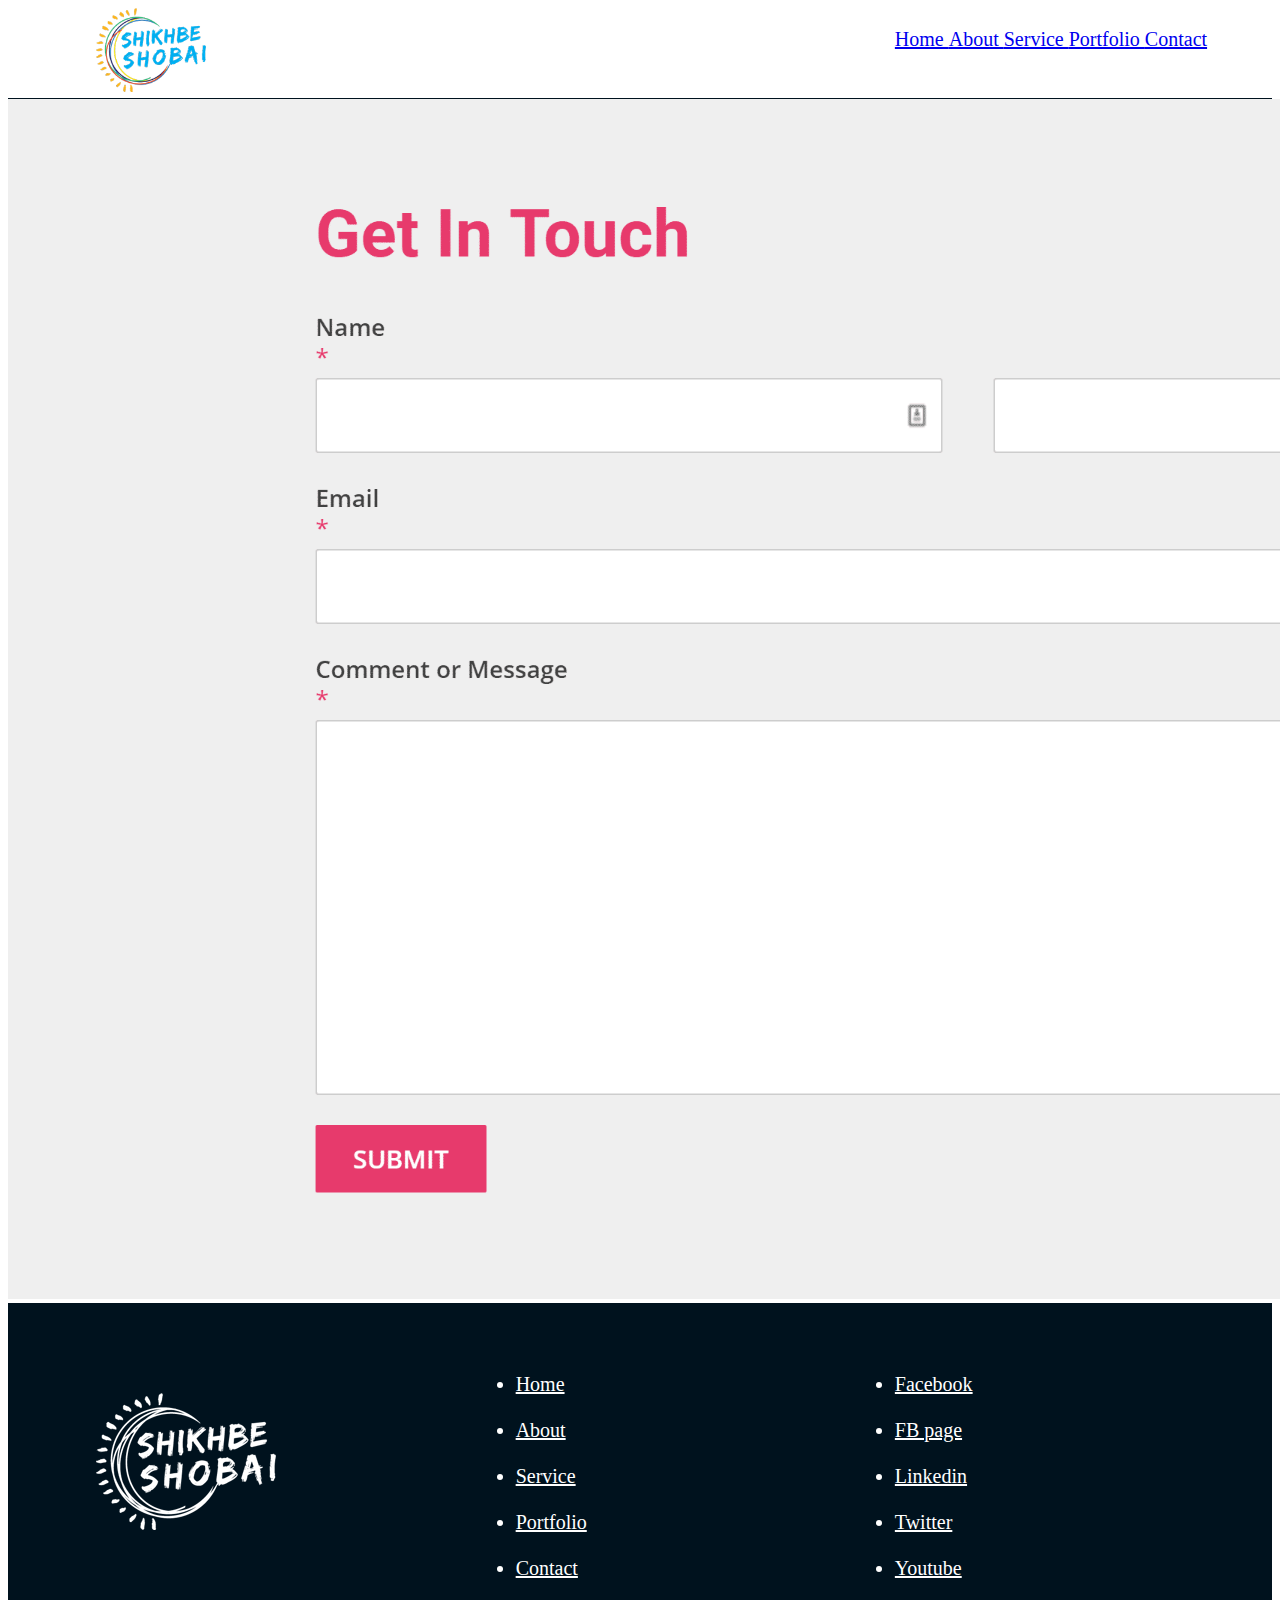
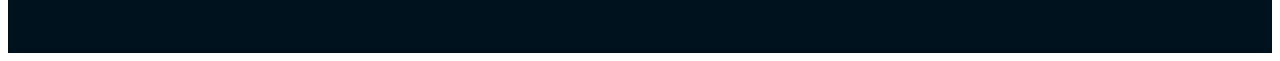
==== contact.html @ 875fb6ce "Add files via upload" ====
<!DOCTYPE html>

<html>
	<head>

		<title> Contact page </title>
		<link rel="stylesheet"  href="css/style.css">

	</head>


<body> 

<div class="header">
	<div class="logoleft"> </div>
	<div class="headerlogo"> 
		<img src="img/Shikhbe-shobai-logo.png" align="logo" width="110" ">
	</div>
	
	<div class="menu"> 
		<ul style="font-size: 20px;">
			<li class="li"> <a href="index.html"> Home </a> </li>
			<li class="li"> <a href="about.html"> About </a> </li>
			<li class="li"> <a href="service.html"> Service </a> </li> 
			<li class="li"> <a href="portfolio.html"> Portfolio </a> </li>
			<li class="li"> <a href="contact.html"> Contact </a> </li>
		</ul>
	</div>
</div>

		<img src="img/contactform.png" width="1920" alt="contact page">




<div class="footer">


	<div class="footertop"> </div>
	<div class="footerleft"> </div>

	<div class="footerlogo">
		<div class="footerlogotop"></div> 
		<img src="img/logo.png">
	</div>
		
	<div class="footermenu">
		<ul style="font-size: 20px; color: white;">
			<li> <a href="index.html" style="color: white;"> Home </a> </li> <br>
			<li> <a href="about.html" style="color: white;"> About </a> </li> <br>
			<li> <a href="service.html" style="color: white;"> Service </a> </li> <br> 
			<li> <a href="portfolio.html" style="color: white;"> Portfolio </a> </li> <br>
			<li> <a href="contact.html" style="color: white;"> Contact </a> </li>
		</ul>	
	</div>
	
	<div class="sociallink"> 
		<ul style="font-size: 20px; color: white;">
			<li> <a href="https://www.facebook.com/shibbirtanvir/" target="blank" style="color: white;"> Facebook </a> </li> <br>
			<li> <a href="https://www.facebook.com/shibbirtanvir.1/" target="blank" style="color: white;"> FB page </a> </li> <br>
			<li> <a href="https://www.linkedin.com/in/shibbirtanvir/" target="blank" style="color: white;"> Linkedin </a> </li> <br> 
			<li> <a href="https://twitter.com/ShibbirTanvir" target="blank" style="color: white;"> Twitter </a> </li> <br>
			<li> <a href="https://www.youtube.com/channel/UCeqXDKY2BjqbwkjStzz94gQ/" target="blank" style="color: white;"> Youtube </a> </li>
		</ul>
	</div>

	

</div>






</body>



</html>
---- css/style.css ----
.header{
	min-height: 90px;
	border-bottom: 1px solid #00121e; 

}


.logoleft{
	min-height: 60px;
	float: left;
	width: 7%
}

.headerlogo{
	min-height: 80px;
	width: 60%;
	float: left;
}


.menu{
	font-size: 1em;
	color: white;
	float: left;
}

.heroimage{
	width: 100%;
}



.herowrapper{
	background-color: none;

}

.li{
	display: inline;
}

.aboutwrapper{ 
	overflow: hidden;

}

.aboutleft{
	min-height: 500px;
	background-color: #a8cade;
	width: 6%;
	float: left;
}

.blog{
	min-height: 500px;
	background-color: #a8cade;
	width: 50%;
	float: left;
}

.abouttext{
	font-size: 20px;

}


.myimage{
	min-height: 500px;
	background-color: white;
	width: 35%;
	float: right;
}


.service-wrapper{
	overflow: hidden;
	min-height: 500px;
	background-color: #00755b;
}


.servicetextleft{
	min-height: 100px;
	width: 47%;
	float: left;
}

.servicetext{
	min-height: 100px;
	width: 20%;
	float: left;
}



.serviceleft{
	min-height: 400px;
	width: 5%;
	float: left;
}

.service1{
	min-height: 400px;
	background-color: none;
	width: 30%;
	float: left;
}

.service2{
	min-height: 400px;
	background-color: none;
	width: 30%;
	float: left;
}

.service3{
	min-height: 400px;
	background-color: none;
	width: 30%;
	float: left;
}


.table{
	min-height: 350px;
	background-color: white;

}

.tablefont{
	font-size: 20px;
}

.thfont{
	color: red;
	font-size: 25px;
}

.tabletop{
	min-height: 40px;
	
}


.tableleft{
	min-height: 100px;
	width: 33%;
	float: left;

}


.footer{
	overflow: hidden;
	min-height: 350px;
	background-color: #00121e;

}


.footertop{
	min-height: 50px;
}

.footerleft{
	min-height: 100px;
	width: 7%;
	float: left;
}

.footerlogotop{
	min-height: 40px;
	float: left;
	width: 100%;
}

.footerlogo{
	width: 30%;
	float: left;
}

.footermenu{
	width: 30%;
	float: left;
	min-height: 150px;
}

.sociallink{
	width: 30%;
	float: left;
	min-height: 150px;
}


/*about page*/

.aboutpageimage{
	width: 100%;
}

.aboutpagewrapper{
	min-height: 630px;
	overflow: hidden;
}

.aboutpageleft{
	width: 7%;
	min-height: 600px;
	float: left;
}

.aboutpagetext{
	width: 80%;
	min-height: 300px;
	float: left;
}

.aboutpagetext2{
	width: 80%;
	min-height: 200px;
}



/*service page*/


.spfwrapper{
	min-height: 350px;
	background-color: none;
	overflow: hidden;
	border-bottom: 1px solid black;
}

.sptextleft{
	width: 7%;
	min-height: 350px;
	float: left;
}

.sptext1{
	min-height: 350px;
	width: 40%;
	float: left;
}


.spgimage{
	float: left;
}






.spswrapper{
	min-height: 350px;
	background-color: none;
	overflow: hidden;
	border-bottom: 1px solid black;
}


.sptwrapper{
	min-height: 350px;
	background-color: none;
	overflow: hidden;
}

.sptexttop{
	min-height: 30px;
}



/* Portfolio Page*/

.ppheader{
	min-height: 100px;

}

.ppheaderleft{
	min-height: 100px;
	width: 44%;
	float: left;
}


.ppmainwrapper{
	min-height: 1200px;
	background-color: none;
}

.ppimageleft{
	min-height: 1200px;
	float: left;
	background-color: none;
	width: 7%;
}


.mainppbox1{
	min-height: 600px;
	float: left;
	background-color: none;
	width: 86%;
}


.b1{
	width: 28%;
	min-height: 600px;
	background-color: none;
	float: left;
	
}


.b1-1{
	width: 100%;
	background-color: none;
	min-height: 300px;
}

.b1-2{
	width: 100%;
	background-color: none;
	min-height: 300px;
}

.b2{
	width: 28%;
	min-height: 600px;
	background-color: none;
	float: left;
}

.b3{
	width: 28%;
	min-height: 600px;
	background-color: none;
	float: left;
}

.b3-1{
	width: 100%;
	background-color: none;
	min-height: 300px;
	
}

.b3-2{
	width: 100%;
	background-color: none;
	min-height: 300px;
	
}


.mainppbox2{
	min-height: 600px;
	float: left;
	background-color: none;
	width: 86%;
	overflow: hidden;
}

.b2-1{
	width: 28%;
	min-height: 600px;
	background-color: none;
	float: left;
}

.b2-2{
	width: 28%;
	min-height: 600px;
	background-color: none;
	float: left;
	overflow: hidden;
}


.b2-2-1{
	width: 100%;
	background-color: none;
	min-height: 300px;
	float: left;
}

.b2-2-2{
	width: 100%;
	background-color: none;
	min-height: 300px;
	float: left;
}



.b2-3{
	width: 28%;
	min-height: 600px;
	background-color: none;
	float: left;
}

.b2-3-1{
	width: 100%;
	background-color: none;
	min-height: 300px;
	float: left;
}

.b2-3-2{
	width: 100%;
	background-color: none;
	min-height: 300px;
	float: left;
}

.ppfootertop{
	min-height: 50px;
	width: 100%;
}
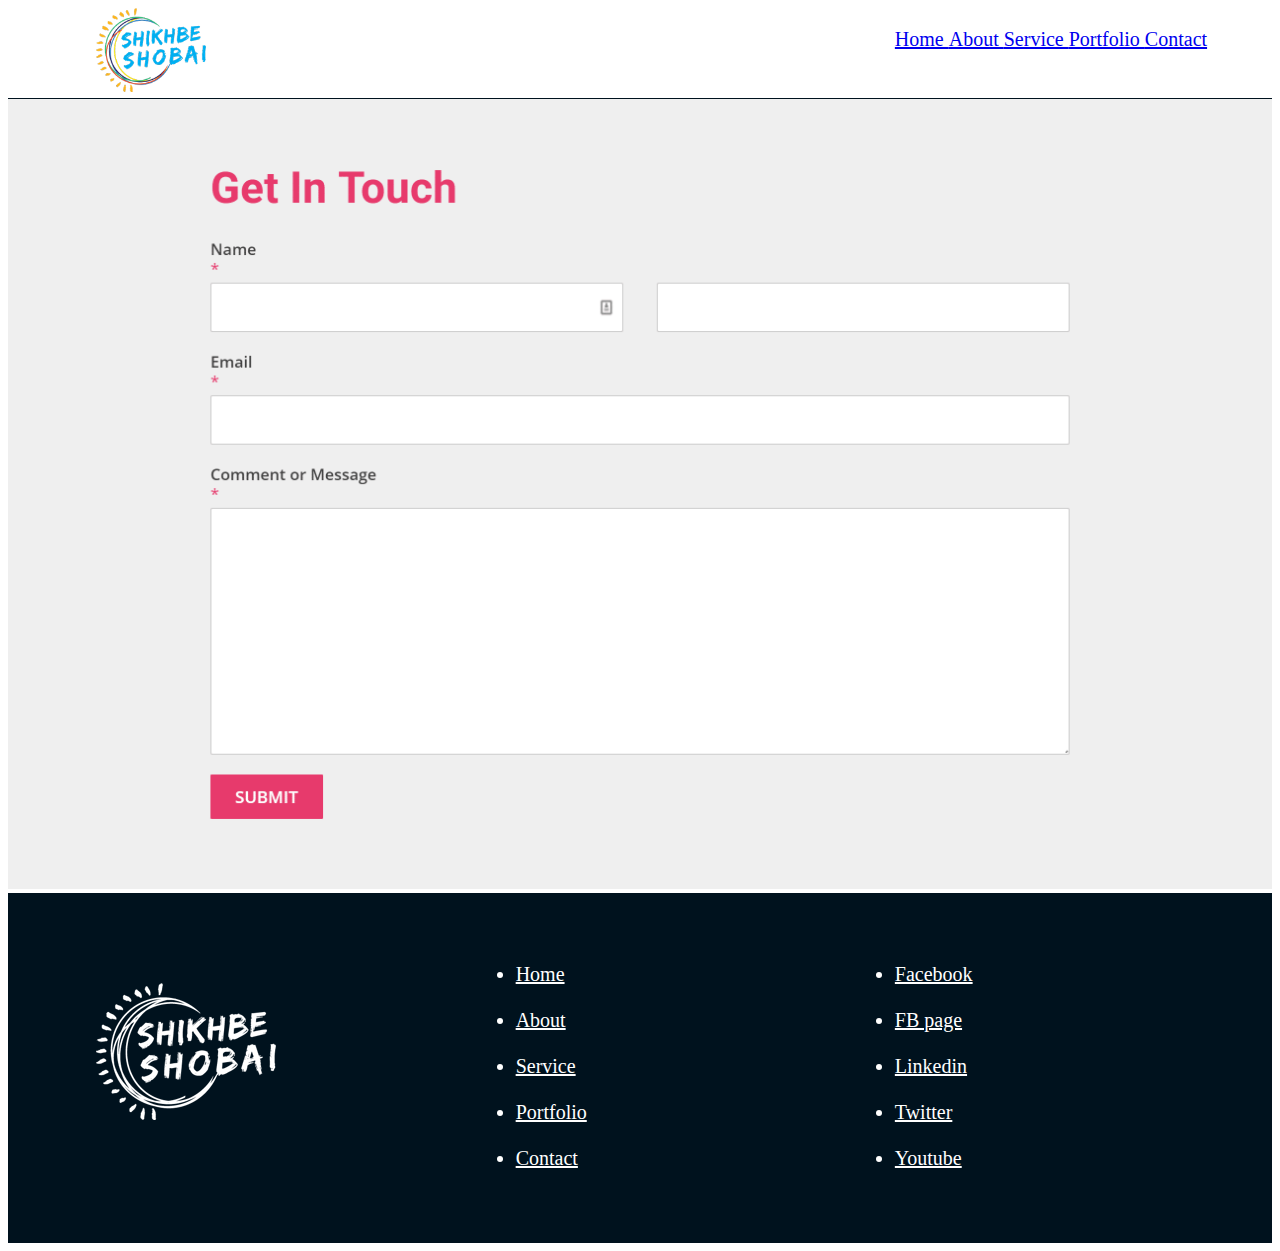
==== commit 793125e1: "Update contact.html" ====
--- a/contact.html
+++ b/contact.html
@@ -14,7 +14,7 @@
 <div class="header">
 	<div class="logoleft"> </div>
 	<div class="headerlogo"> 
-		<img src="img/Shikhbe-shobai-logo.png" align="logo" width="110" ">
+		<img src="img/Shikhbe-shobai-logo.png" alt="logo" width="110">
 	</div>
 	
 	<div class="menu"> 
@@ -28,7 +28,7 @@
 	</div>
 </div>
 
-		<img src="img/contactform.png" width="1920" alt="contact page">
+		<img src="img/contactform.png" style="height: 100%; width: 100%;" alt="contact page">
 
 
 
@@ -63,18 +63,7 @@
 			<li> <a href="https://www.youtube.com/channel/UCeqXDKY2BjqbwkjStzz94gQ/" target="blank" style="color: white;"> Youtube </a> </li>
 		</ul>
 	</div>
-
-	
-
 </div>
 
-
-
-
-
-
 </body>
-
-
-
-</html>+</html>
